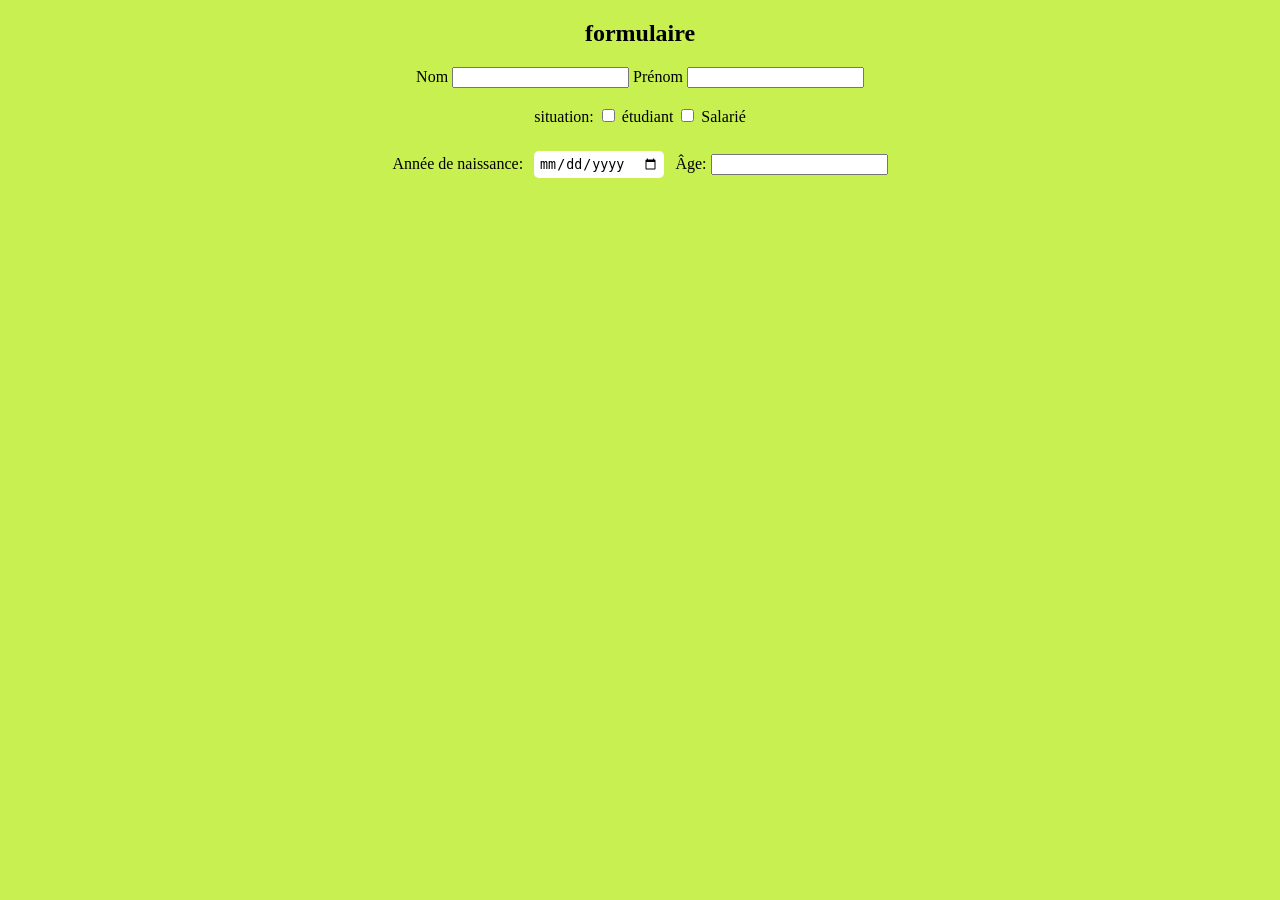
==== calcul_age.html @ eadd0764 "tp sur le calcul d'age" ====
<!DOCTYPE html>

<html lang="fr">
    
<head>
    <meta charset="UTF-8">
    <meta name="viewport" content="width=device-width, initial-scale=1.0">
    <title>Calcul âge</title>
    <link href="calcul_age.css" rel="stylesheet">
    <script src="calcul_age.js"></script>
</head>
<body>
    <form>
            <h2>formulaire</h2>

            <div>
                <label>Nom</label>
                <input type="nom" name="nom" id="nom">

                <label>Prénom</label>
                <input type="prenom" name="prenom" id="prenom">
            </div>

            <br><br>
            
            <label>situation:</label>
      
            <div>
                <input type="checkbox" id="etudiant" name="etudiant">
                <label for="etudiant">étudiant</label>
      
                <input type="checkbox" id="salarier" name="salarier">
                <label for="salarier">Salarié</label>
            </div>

            <br><br>

            <div>
                <label>Année de naissance:</label>
                <!--choix de la date de naissance-->
                <input type="date" name="anneeNaissance" id="anneeNaissance">
                
                <label>Âge:</label>
                <input type="autoNumber" name="age" id="age">
            </div>
            <br><br><br><br><br>
    </form>
</body>
</html>
---- calcul_age.css ----
body{
    text-align:center;
}

div{
    display: inline;
}

body{
    background-color: rgba(180, 235, 14, 0.72);
    
}

input[type=text], input[type=date]{
    /*elle permet de modifier la taille de la valeur input de type texte*/
    padding: 5px;
     
    margin: 7px; 
    /*la valeur margin permet d'agrandire la marge du fichier en presisent la balise*/

    border: 5px;
    border-radius: 5px;
}

h1{
    font-size: 150px;
}
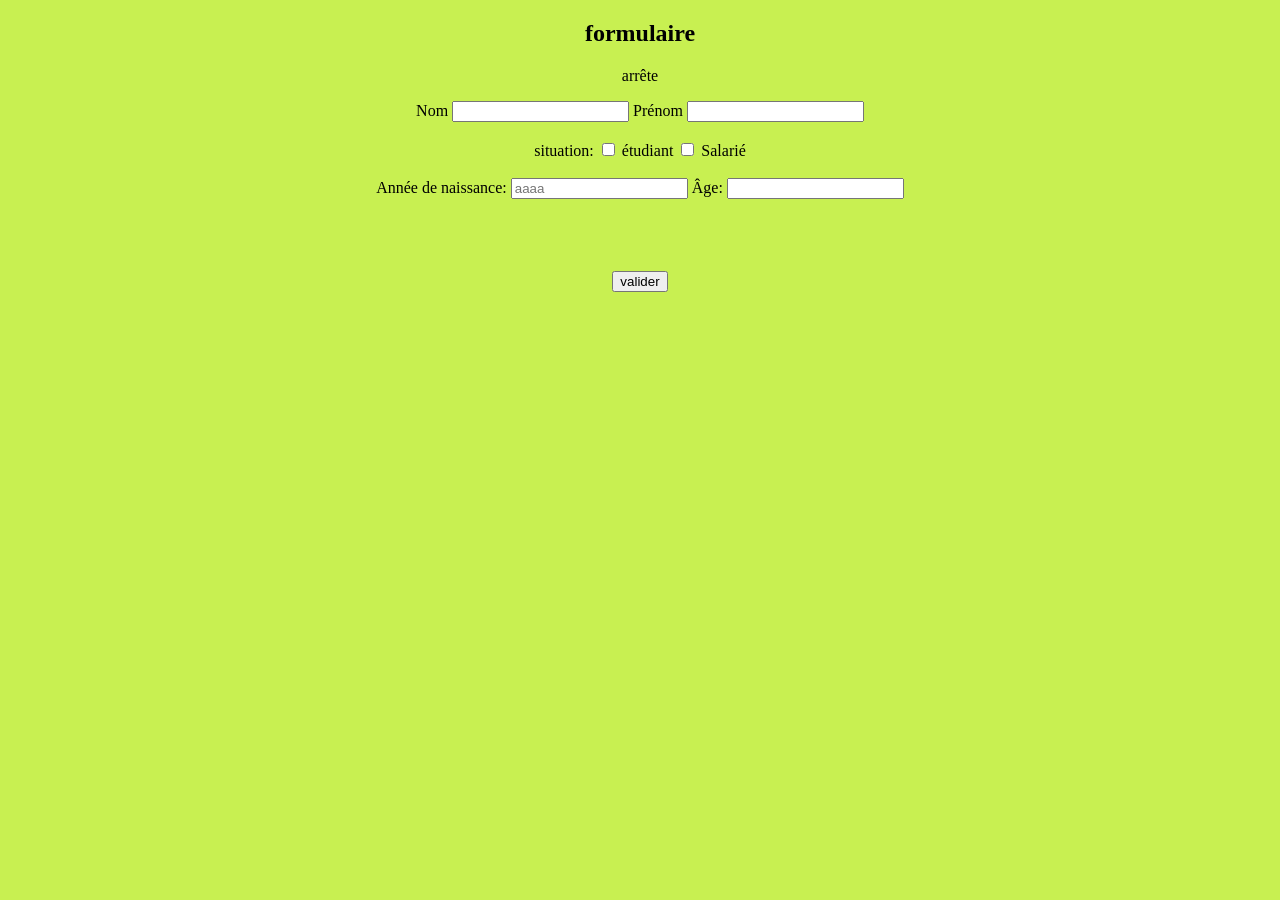
==== commit 5ea0edaf: "creation dun fichier dom" ====
--- a/calcul_age.html
+++ b/calcul_age.html
@@ -7,13 +7,15 @@
     <meta name="viewport" content="width=device-width, initial-scale=1.0">
     <title>Calcul âge</title>
     <link href="calcul_age.css" rel="stylesheet">
-    <script src="calcul_age.js"></script>
+    <script src="dom.js" defer></script>
 </head>
 <body>
     <form>
             <h2>formulaire</h2>
 
-            <div>
+            <p id="arret">arrête</p>
+
+            <div id="ae">
                 <label>Nom</label>
                 <input type="nom" name="nom" id="nom">
 
@@ -36,14 +38,17 @@
             <br><br>
 
             <div>
-                <label>Année de naissance:</label>
+                <label for="anneeNaissance">Année de naissance:</label>
                 <!--choix de la date de naissance-->
-                <input type="date" name="anneeNaissance" id="anneeNaissance">
+                <input type="number" id="anneeNaissance" placeholder="aaaa">
                 
-                <label>Âge:</label>
-                <input type="autoNumber" name="age" id="age">
+                <label for="age">Âge:</label>
+                <input type="number" id="age" readonly>
             </div>
             <br><br><br><br><br>
+
+            <input type="button" value="valider" id="boutonValider">
     </form>
+<script src="calcul_age.js" defer></script>
 </body>
 </html>
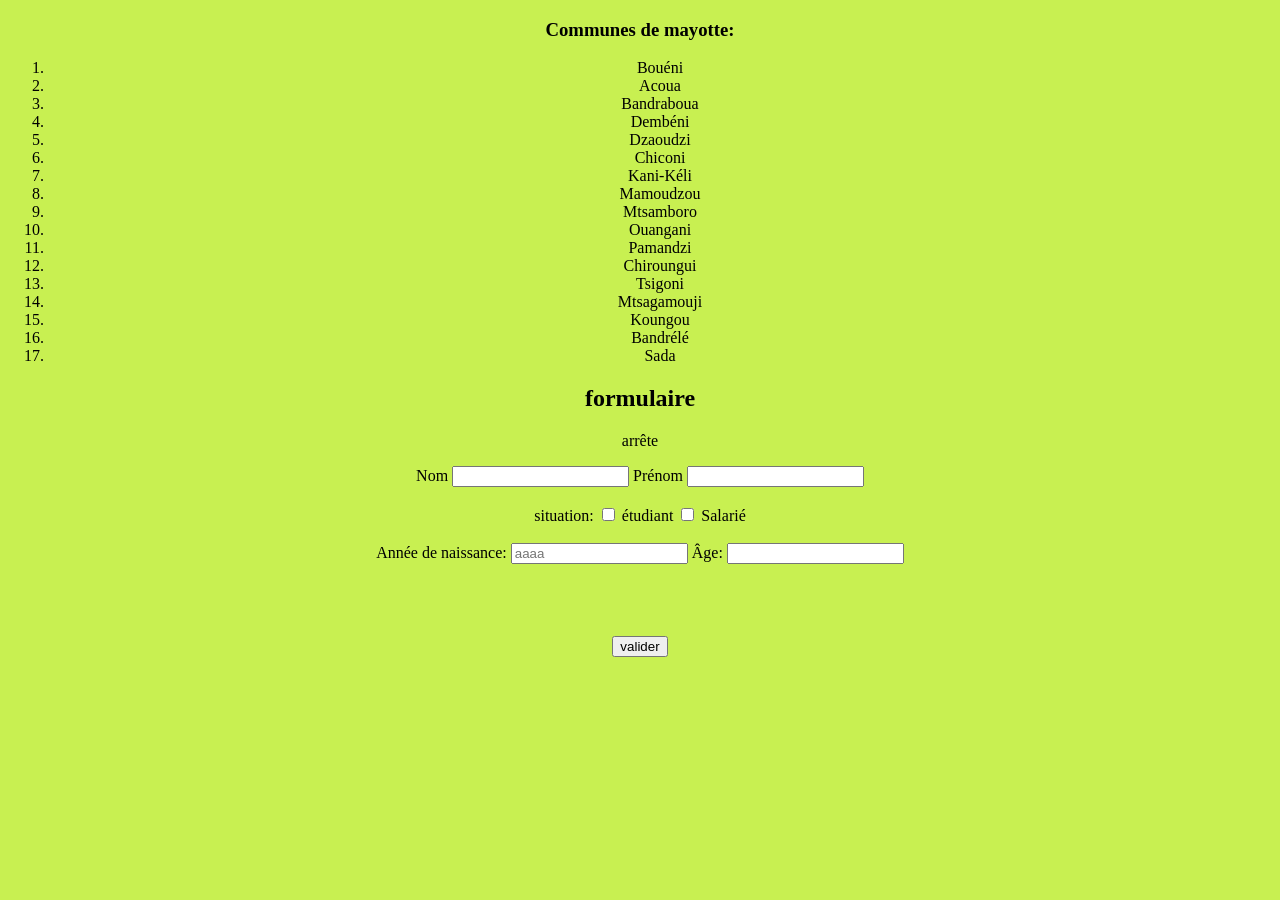
==== commit 8e81b747: "ajout de nouvel valeur et d'une liste des communes" ====
--- a/calcul_age.html
+++ b/calcul_age.html
@@ -10,7 +10,31 @@
     <script src="dom.js" defer></script>
 </head>
 <body>
-    <form>
+    <article>
+        <!-- listes des communes de mayotte -->
+        <h3 id="Communes">Communes de mayotte:</h3>
+        <ol id="listeCommunes">
+            <li class="commune">Bouéni</li>
+            <li class="commune">Acoua</li>
+            <li class="commune">Bandraboua</li>
+            <li class="commune">Dembéni</li>
+            <li class="commune">Dzaoudzi</li>
+            <li class="commune">Chiconi</li>
+            <li class="commune">Kani-Kéli</li>
+            <li class="commune">Mamoudzou</li>
+            <li class="commune">Mtsamboro</li>
+            <li class="commune">Ouangani</li>
+            <li class="commune">Pamandzi</li>
+            <li class="commune">Chiroungui</li>
+            <li class="commune">Tsigoni</li>
+            <li class="commune">Mtsagamouji</li>
+            <li class="commune">Koungou</li>
+            <li class="commune">Bandrélé</li>
+            <li class="commune">Sada</li>
+        </ol>
+
+
+        <form>
             <h2>formulaire</h2>
 
             <p id="arret">arrête</p>
@@ -48,7 +72,9 @@
             <br><br><br><br><br>
 
             <input type="button" value="valider" id="boutonValider">
-    </form>
+        </form>
+
+    </article>
 <script src="calcul_age.js" defer></script>
 </body>
 </html>
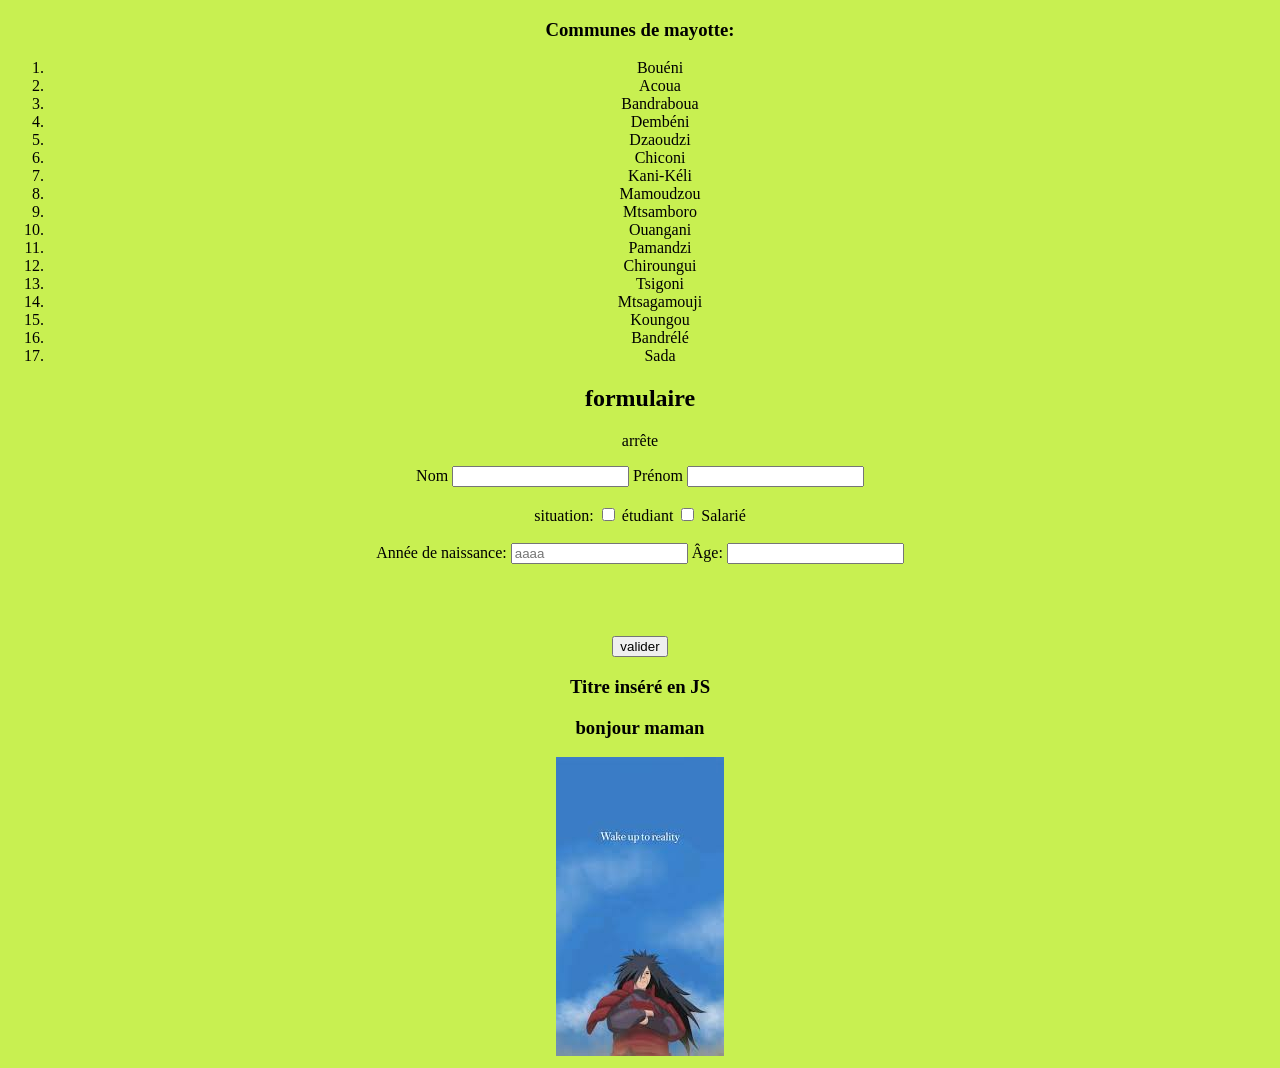
==== commit c908037c: "ajout de balise depuis javascript" ====
--- a/calcul_age.html
+++ b/calcul_age.html
@@ -32,8 +32,8 @@
             <li class="commune">Bandrélé</li>
             <li class="commune">Sada</li>
         </ol>
-
-
+    <section>
+        
         <form>
             <h2>formulaire</h2>
 
@@ -73,6 +73,11 @@
 
             <input type="button" value="valider" id="boutonValider">
         </form>
+    </section>
+
+    <!-- tentative d'insertion de balises dans le DOM -->
+        
+
 
     </article>
 <script src="calcul_age.js" defer></script>
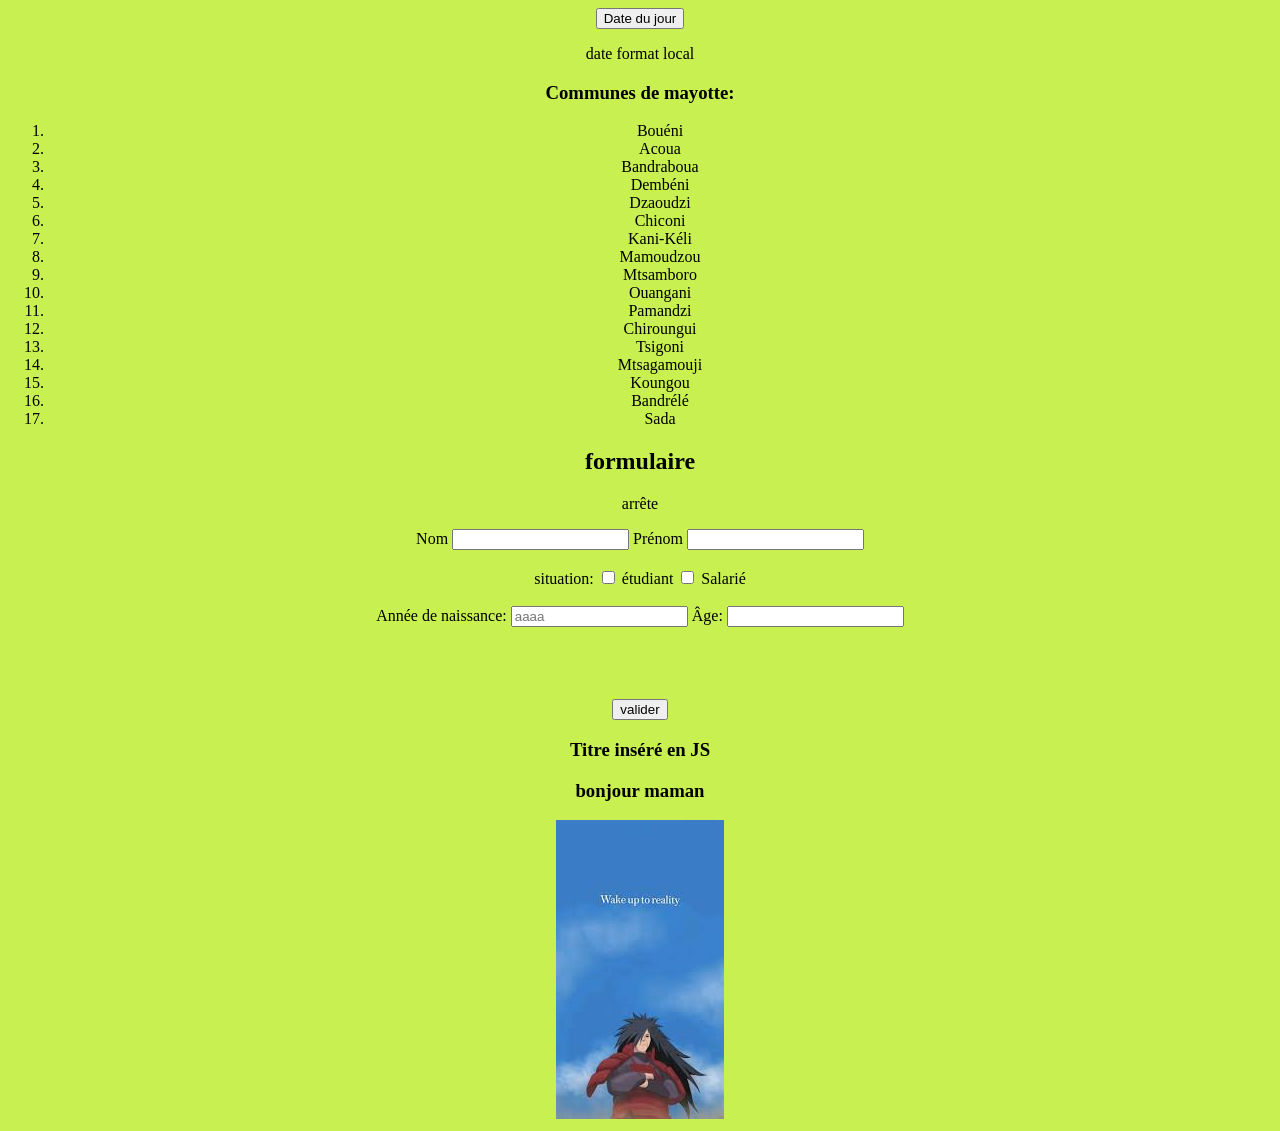
==== commit 6c68c533: "creation dun fichier evenement" ====
--- a/calcul_age.html
+++ b/calcul_age.html
@@ -8,9 +8,21 @@
     <title>Calcul âge</title>
     <link href="calcul_age.css" rel="stylesheet">
     <script src="dom.js" defer></script>
+    <script src="evenements.js" defer></script>
 </head>
 <body>
     <article>
+        <!-- insertion de la date et de l'heure -->
+        <div id="date" class="date">
+            <button id="validerDate">Date du jour</button>
+            <span id="dateDuJour"></span>
+            <br>
+            <span id="dateduJourFormat2">
+                <p id="dateduJourFormat2">
+                    date format local
+                </p>
+            </span>
+        </div>
         <!-- listes des communes de mayotte -->
         <h3 id="Communes">Communes de mayotte:</h3>
         <ol id="listeCommunes">
@@ -42,7 +54,7 @@
             <div id="ae">
                 <label>Nom</label>
                 <input type="nom" name="nom" id="nom">
-
+                
                 <label>Prénom</label>
                 <input type="prenom" name="prenom" id="prenom">
             </div>
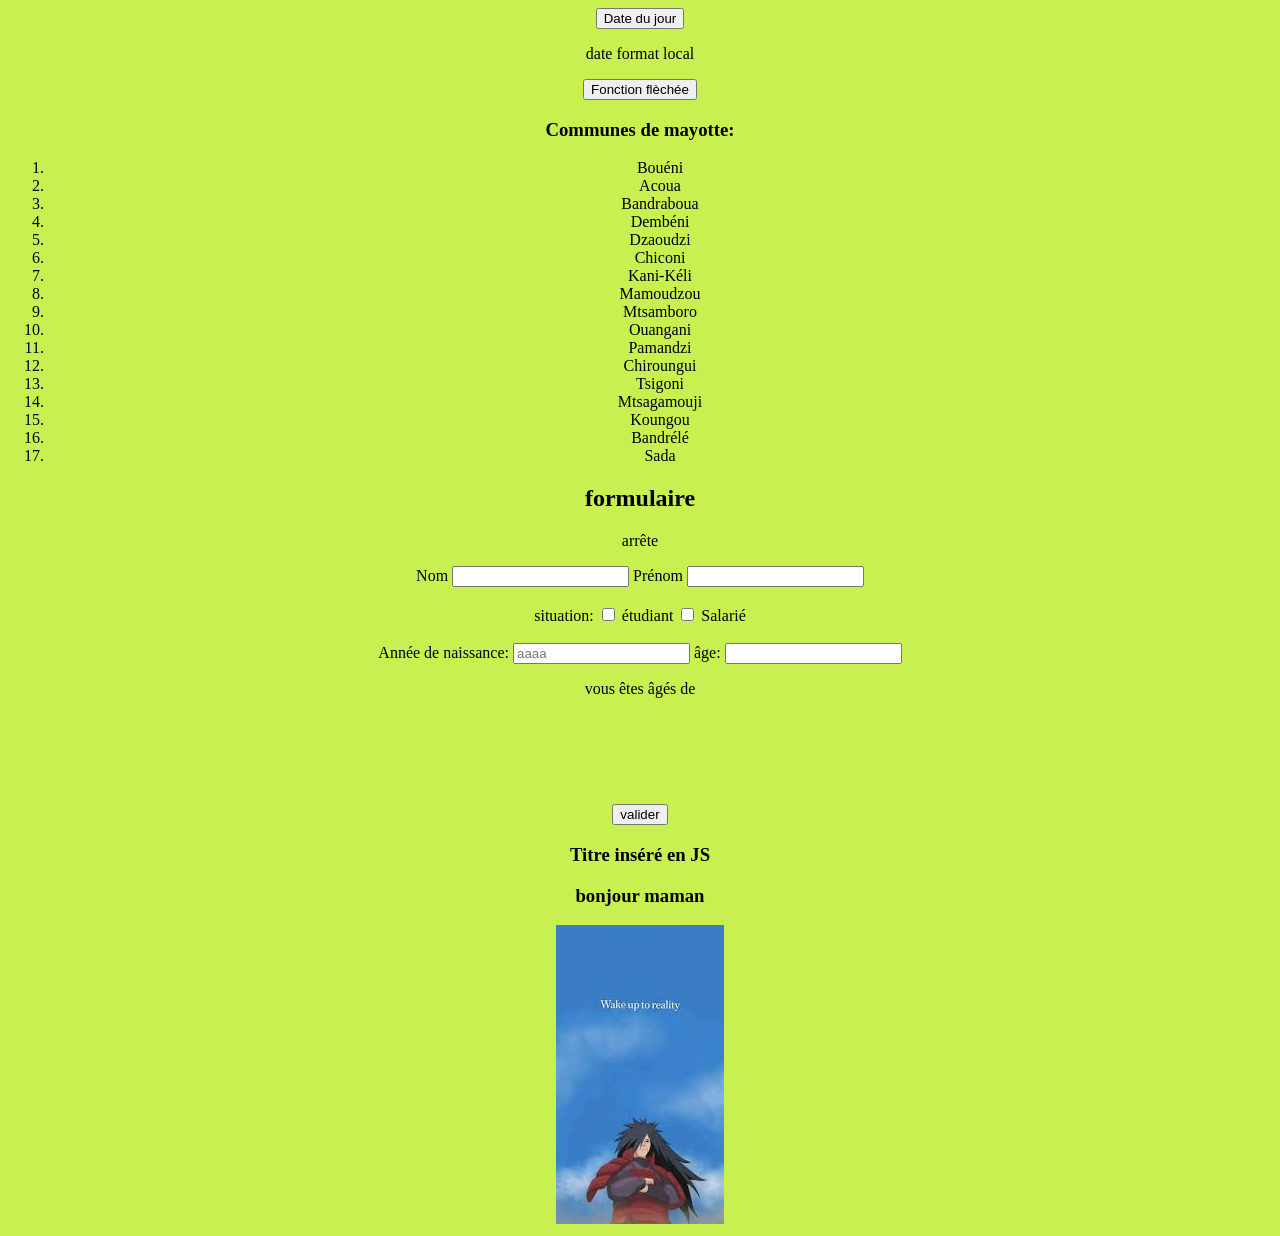
==== commit 71197c92: "ajout de span dans html et de nouveau élèment dans javascript" ====
--- a/calcul_age.html
+++ b/calcul_age.html
@@ -23,6 +23,12 @@
                 </p>
             </span>
         </div>
+
+        <div id="fonctionFleche">
+            <button id="bouttonFleche">Fonction flèchée</button>
+
+        </div>
+
         <!-- listes des communes de mayotte -->
         <h3 id="Communes">Communes de mayotte:</h3>
         <ol id="listeCommunes">
@@ -78,8 +84,12 @@
                 <!--choix de la date de naissance-->
                 <input type="number" id="anneeNaissance" placeholder="aaaa">
                 
-                <label for="age">Âge:</label>
+                <label for="age">âge:</label>
                 <input type="number" id="age" readonly>
+
+                <p id="messageSalutation">
+                    <span id="nomUtilisateur"></span> vous êtes âgés de <span id="age_calcul"></span>
+                </p>
             </div>
             <br><br><br><br><br>
 
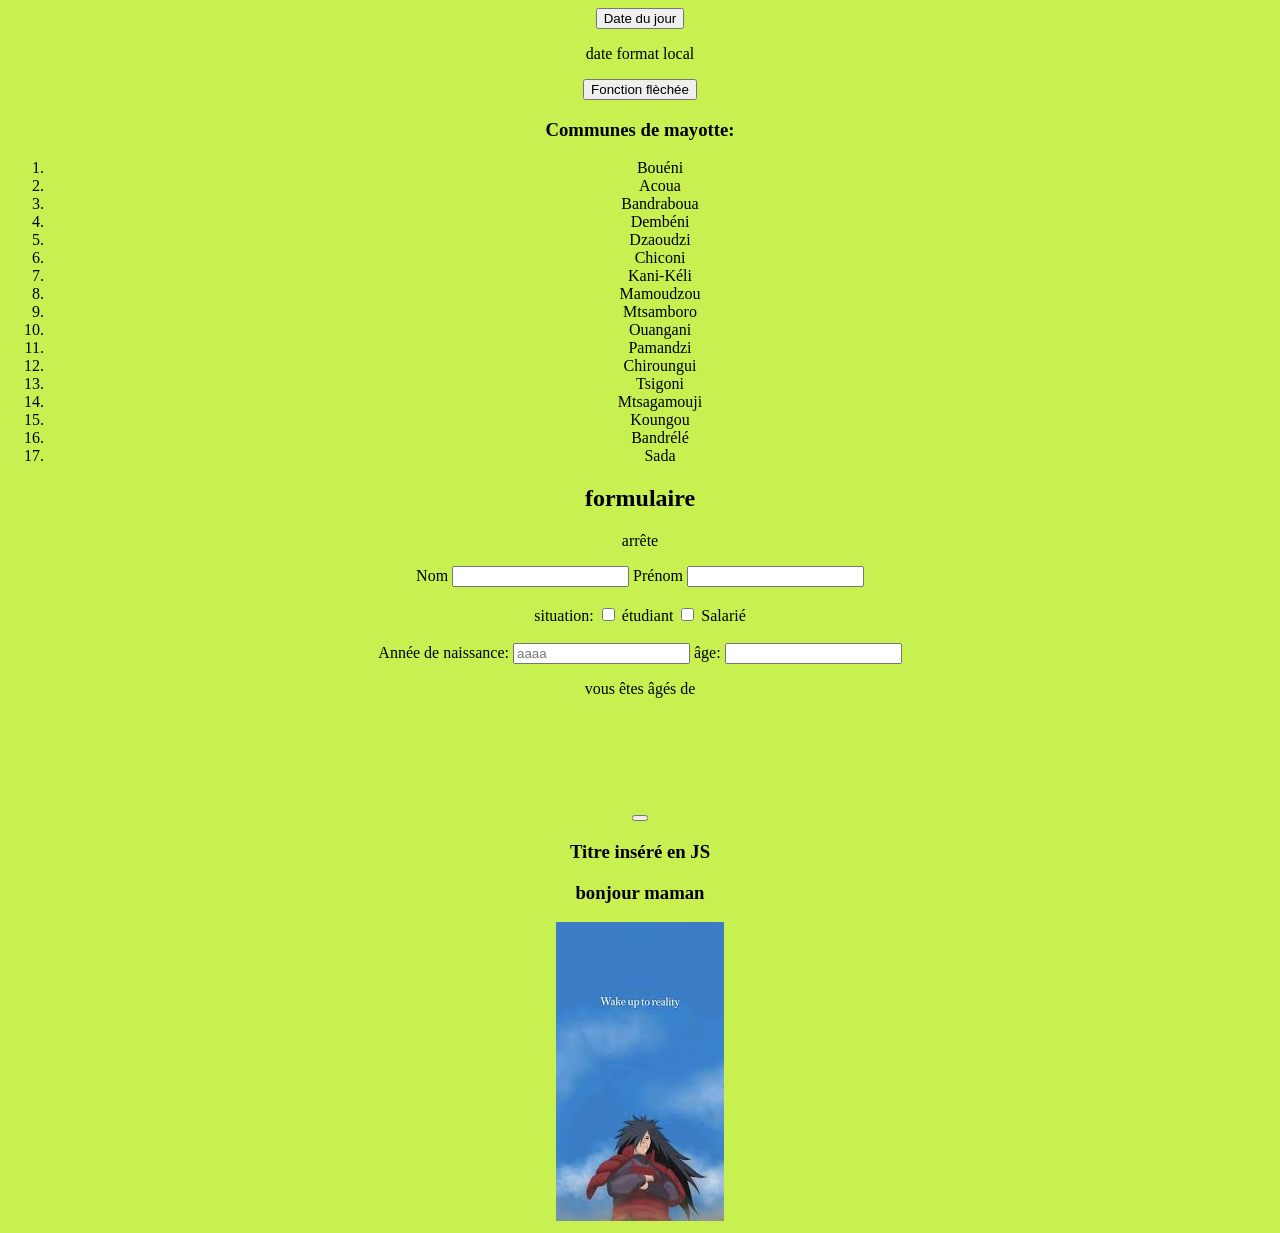
==== commit aba5b7d8: "ajout et modification" ====
--- a/calcul_age.html
+++ b/calcul_age.html
@@ -66,14 +66,13 @@
             </div>
 
             <br><br>
-            
-            <label>situation:</label>
-      
+
             <div>
-                <input type="checkbox" id="etudiant" name="etudiant">
+                <label>situation:</label>
+                <input type="checkbox" id="situation1" name="etudiant">
                 <label for="etudiant">étudiant</label>
       
-                <input type="checkbox" id="salarier" name="salarier">
+                <input type="checkbox" id="situation2" name="salarier">
                 <label for="salarier">Salarié</label>
             </div>
 
@@ -93,7 +92,7 @@
             </div>
             <br><br><br><br><br>
 
-            <input type="button" value="valider" id="boutonValider">
+            <button type="submit" value="valider" id="boutonValider"></button>
         </form>
     </section>
 
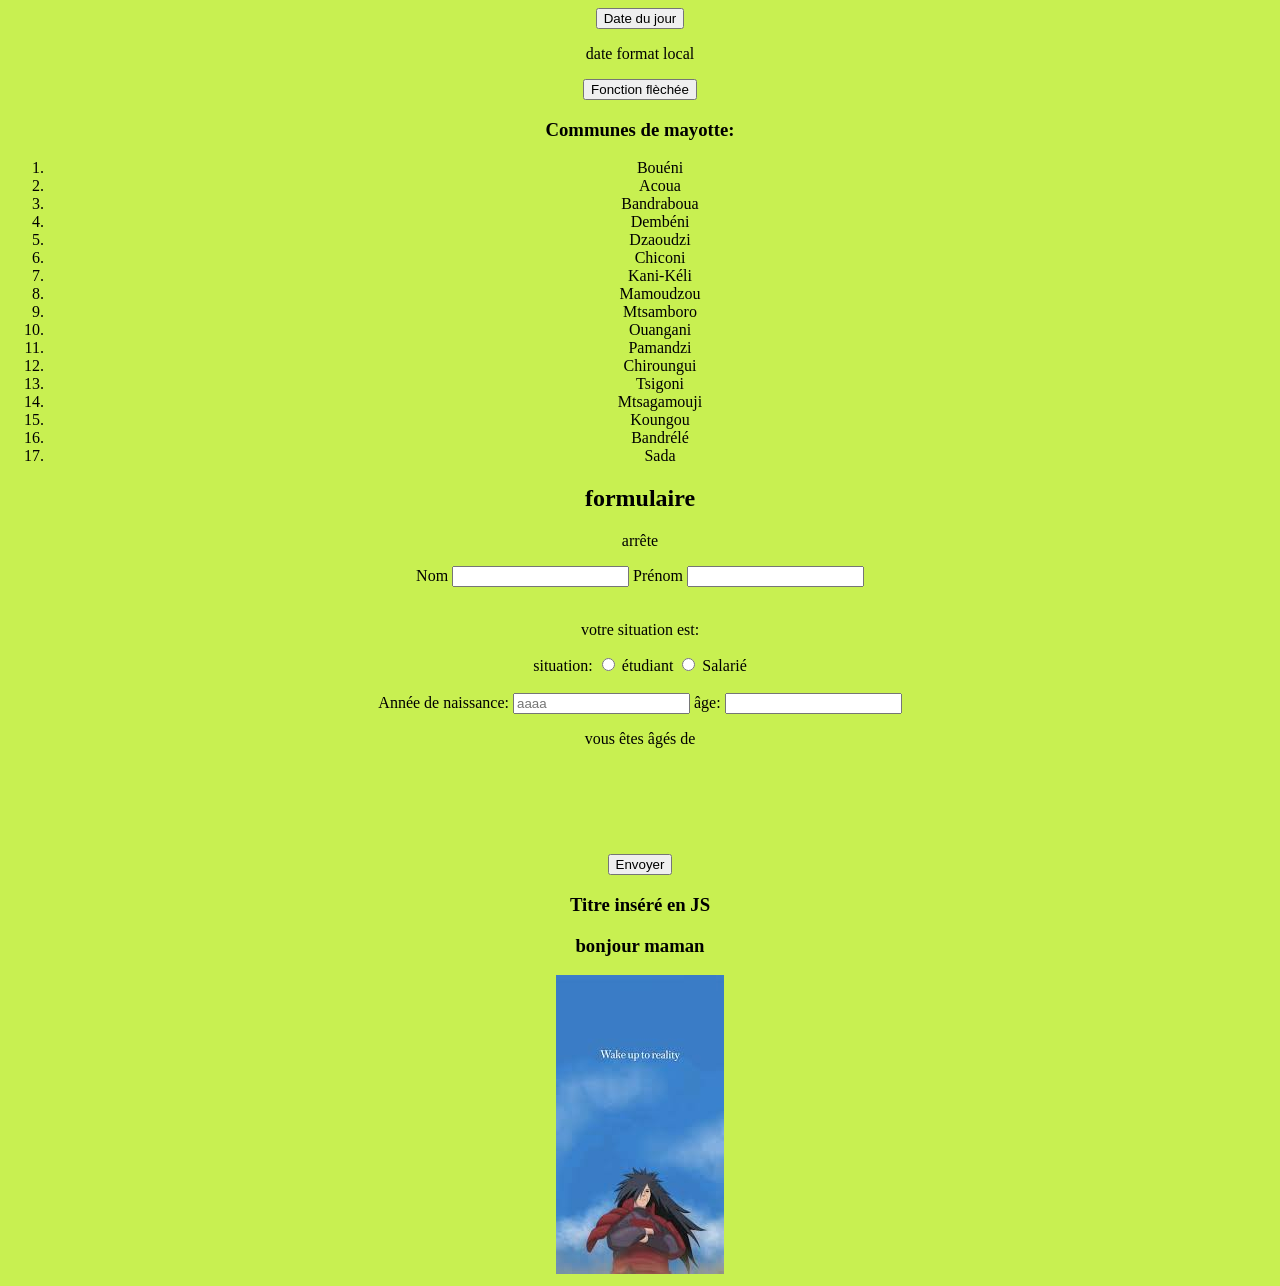
==== commit d88aba25: "mise en forme de la date et de l'heure en javascript" ====
--- a/calcul_age.html
+++ b/calcul_age.html
@@ -67,12 +67,18 @@
 
             <br><br>
 
+            <div id="situationAffiche">
+                <p id=situationTexte>
+                    votre situation est:
+                </p>
+            </div>
+            
             <div>
                 <label>situation:</label>
-                <input type="checkbox" id="situation1" name="etudiant">
+                <input type="radio" id="situation1" name="etudiant" value="etudiant">
                 <label for="etudiant">étudiant</label>
       
-                <input type="checkbox" id="situation2" name="salarier">
+                <input type="radio" id="situation2" name="salarier" value="salarier">
                 <label for="salarier">Salarié</label>
             </div>
 
@@ -92,7 +98,7 @@
             </div>
             <br><br><br><br><br>
 
-            <button type="submit" value="valider" id="boutonValider"></button>
+            <button type="submit" value="valider" id="boutonValider">Envoyer</button>
         </form>
     </section>
 
